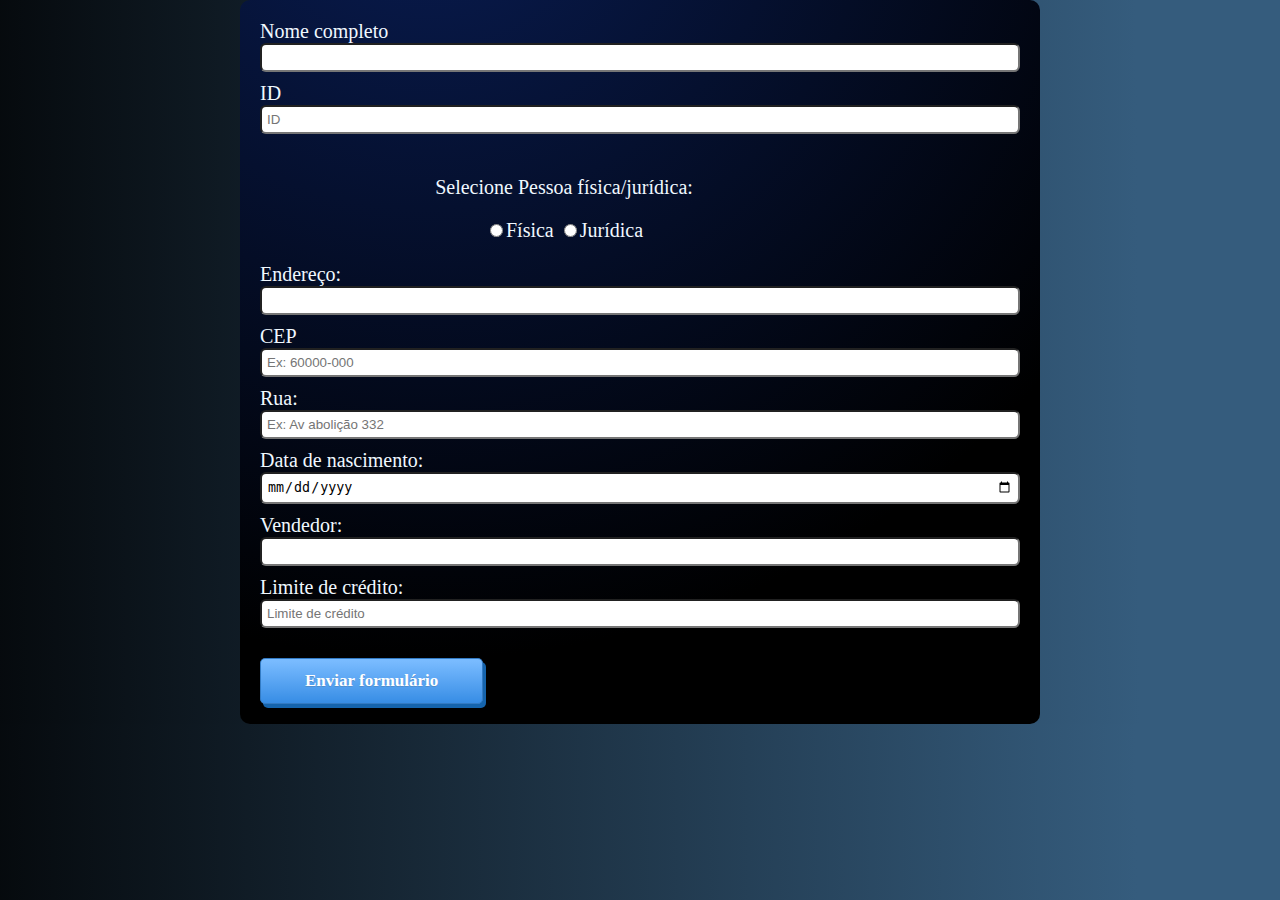
==== Formulario/form.html @ 14ba1d64 "Formularios com cookies" ====
<!DOCTYPE html>
<html lang="pt-br">
<head>
    <meta charset="UTF-8">
    <meta http-equiv="X-UA-Compatible" content="IE=edge">
    <meta name="viewport" content="width=device-width, initial-scale=1.0">
    <title>Formulário</title>
    <link rel="stylesheet" href="style.css">
</head>
<body>
    <main>
        <form>
            <label for="nome_completo">Nome completo</label>
            <input type="text" id="nome_completo" class="input" required>
            
             <label for="id">ID</label>
             <input type="number" id="id" class="input" required placeholder="ID">
            

            <div class="radio-group">
                <p class="texto">Selecione Pessoa física/jurídica:</p>
                <label for="radio-fisica"><input type="radio" name="pessoa" value="fisica" id="radio-fisica" class="radios">Física</label>
                <label for="radio-juridica"><input type="radio" name="pessoa" value="juridica" id="radio-juridica" class="radios">Jurídica</label>
            </div>
            
            <label for="endereco">Endereço:</label>
            <input type="text" id="endereco" class="input" required>
            
            <label for="cep">CEP</label>
            <input type="text" id="cep" class="input" required placeholder="Ex: 60000-000">
            
            <label for="rua">Rua:</label>
            <input type="text" id="rua" class="input" required placeholder="Ex: Av abolição 332">
            
            <label for="data">Data de nascimento:</label>
            <input type="date" id="data" class="input" required>
            
            <label for="vendedor">Vendedor:</label>
            <input type="text" id="vendedor" class="input" required>
            
            <label for="limite">Limite de crédito:</label>
            <input type="number" id="limite" class="input" required placeholder="Limite de crédito">
            
            <input type="submit" value="Enviar formulário" class="enviar">
        </form>
    </main>

    <script src="../Formulario/script/script.js"></script>
</body>
</html>
---- Formulario/style.css ----
body {
    background-image: linear-gradient(89.7deg, rgba(0,0,0,1) -10.7%, rgba(53,92,125,1) 88.8%);
    margin: 0;
    padding: 0;
    font-size: 20px;
    
}

.input {
    border-radius: 6px;
    width: 100%;
    box-sizing: border-box;
    padding: 5px;
    margin-bottom: 10px;
}

main {
    background-image: radial-gradient(circle 815px at 23.4% -21.8%, rgba(9,29,85,1) 0.2%, rgba(0,0,0,1) 100.2%);
    color: aliceblue;
    width: 80%;
    max-width: 800px;
    margin: 0 auto;
    padding: 20px;
    border-radius: 10px;
    box-sizing: border-box;
}

.radio-group {
    text-align: center;
    margin-bottom: 20px;
    font-size: 20px;
    width: 80%;
}

.enviar {
    margin-top: 20px;
    
}

.texto {
    padding-top: 2%;
}

.radios {
    margin-bottom: 1%;
}

@media screen and (max-width: 600px) {
    main {
        width: 90%;
        padding: 10px;
    }
}



.enviar {
	box-shadow: 3px 4px 0px 0px #1564ad;
	background:linear-gradient(to bottom, #79bbff 5%, #378de5 100%);
	background-color:#79bbff;
	border-radius:5px;
	border:1px solid #337bc4;
	display:inline-block;
	cursor:pointer;
	color:#ffffff;
	font-family:Trebuchet MS;
	font-size:17px;
	font-weight:bold;
	padding:12px 44px;
	text-decoration:none;
	text-shadow:0px 1px 0px #528ecc;
}
.enviar:hover {
	background:linear-gradient(to bottom, #378de5 5%, #79bbff 100%);
	background-color:#378de5;
}
.enviar:active {
	position:relative;
	top:1px;
}
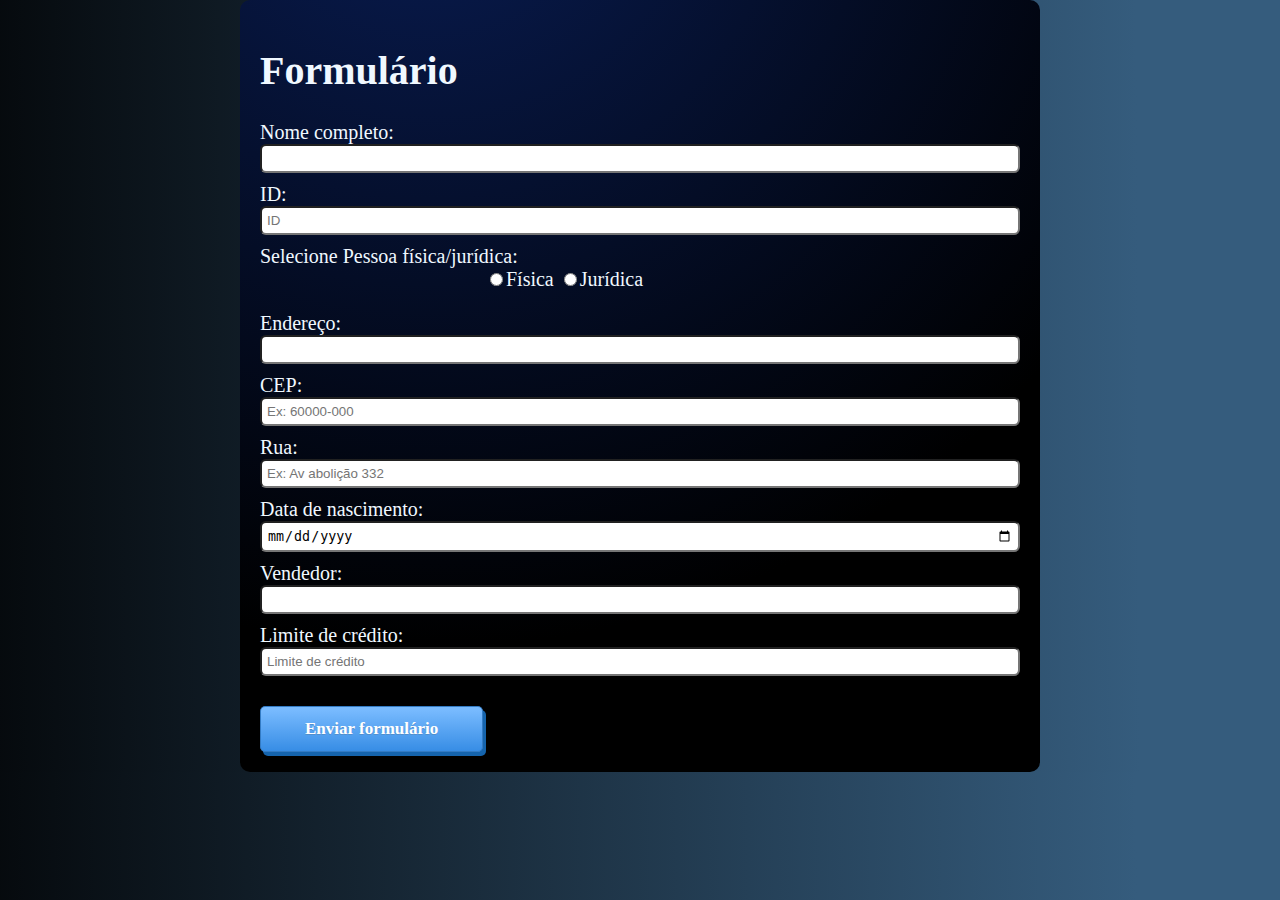
==== commit 883bc405: "Update form.html" ====
--- a/Formulario/form.html
+++ b/Formulario/form.html
@@ -10,36 +10,55 @@
 <body>
     <main>
         <form>
-            <label for="nome_completo">Nome completo</label>
-            <input type="text" id="nome_completo" class="input" required>
+            <h1>Formulário</h1>
             
-             <label for="id">ID</label>
-             <input type="number" id="id" class="input" required placeholder="ID">
-            
-
-            <div class="radio-group">
-                <p class="texto">Selecione Pessoa física/jurídica:</p>
-                <label for="radio-fisica"><input type="radio" name="pessoa" value="fisica" id="radio-fisica" class="radios">Física</label>
-                <label for="radio-juridica"><input type="radio" name="pessoa" value="juridica" id="radio-juridica" class="radios">Jurídica</label>
+            <div class="form-group">
+                <label for="nome_completo">Nome completo:</label>
+                <input type="text" id="nome_completo" class="input" required>
             </div>
             
-            <label for="endereco">Endereço:</label>
-            <input type="text" id="endereco" class="input" required>
+            <div class="form-group">
+                <label for="id">ID:</label>
+                <input type="number" id="id" class="input" required placeholder="ID">
+            </div>
             
-            <label for="cep">CEP</label>
-            <input type="text" id="cep" class="input" required placeholder="Ex: 60000-000">
+            <div class="form-group">
+                <label for="pessoa">Selecione Pessoa física/jurídica:</label>
+                <div class="radio-group">
+                    <label for="radio-fisica"><input type="radio" name="pessoa" value="fisica" id="radio-fisica" class="radios">Física</label>
+                    <label for="radio-juridica"><input type="radio" name="pessoa" value="juridica" id="radio-juridica" class="radios">Jurídica</label>
+                </div>
+            </div>
             
-            <label for="rua">Rua:</label>
-            <input type="text" id="rua" class="input" required placeholder="Ex: Av abolição 332">
+            <div class="form-group">
+                <label for="endereco">Endereço:</label>
+                <input type="text" id="endereco" class="input" required>
+            </div>
             
-            <label for="data">Data de nascimento:</label>
-            <input type="date" id="data" class="input" required>
+            <div class="form-group">
+                <label for="cep">CEP:</label>
+                <input type="text" id="cep" class="input" required placeholder="Ex: 60000-000">
+            </div>
             
-            <label for="vendedor">Vendedor:</label>
-            <input type="text" id="vendedor" class="input" required>
+            <div class="form-group">
+                <label for="rua">Rua:</label>
+                <input type="text" id="rua" class="input" required placeholder="Ex: Av abolição 332">
+            </div>
             
-            <label for="limite">Limite de crédito:</label>
-            <input type="number" id="limite" class="input" required placeholder="Limite de crédito">
+            <div class="form-group">
+                <label for="data">Data de nascimento:</label>
+                <input type="date" id="data" class="input" required>
+            </div>
+            
+            <div class="form-group">
+                <label for="vendedor">Vendedor:</label>
+                <input type="text" id="vendedor" class="input" required>
+            </div>
+            
+            <div class="form-group">
+                <label for="limite">Limite de crédito:</label>
+                <input type="number" id="limite" class="input" required placeholder="Limite de crédito">
+            </div>
             
             <input type="submit" value="Enviar formulário" class="enviar">
         </form>
@@ -47,4 +66,4 @@
 
     <script src="../Formulario/script/script.js"></script>
 </body>
-</html>+</html>
